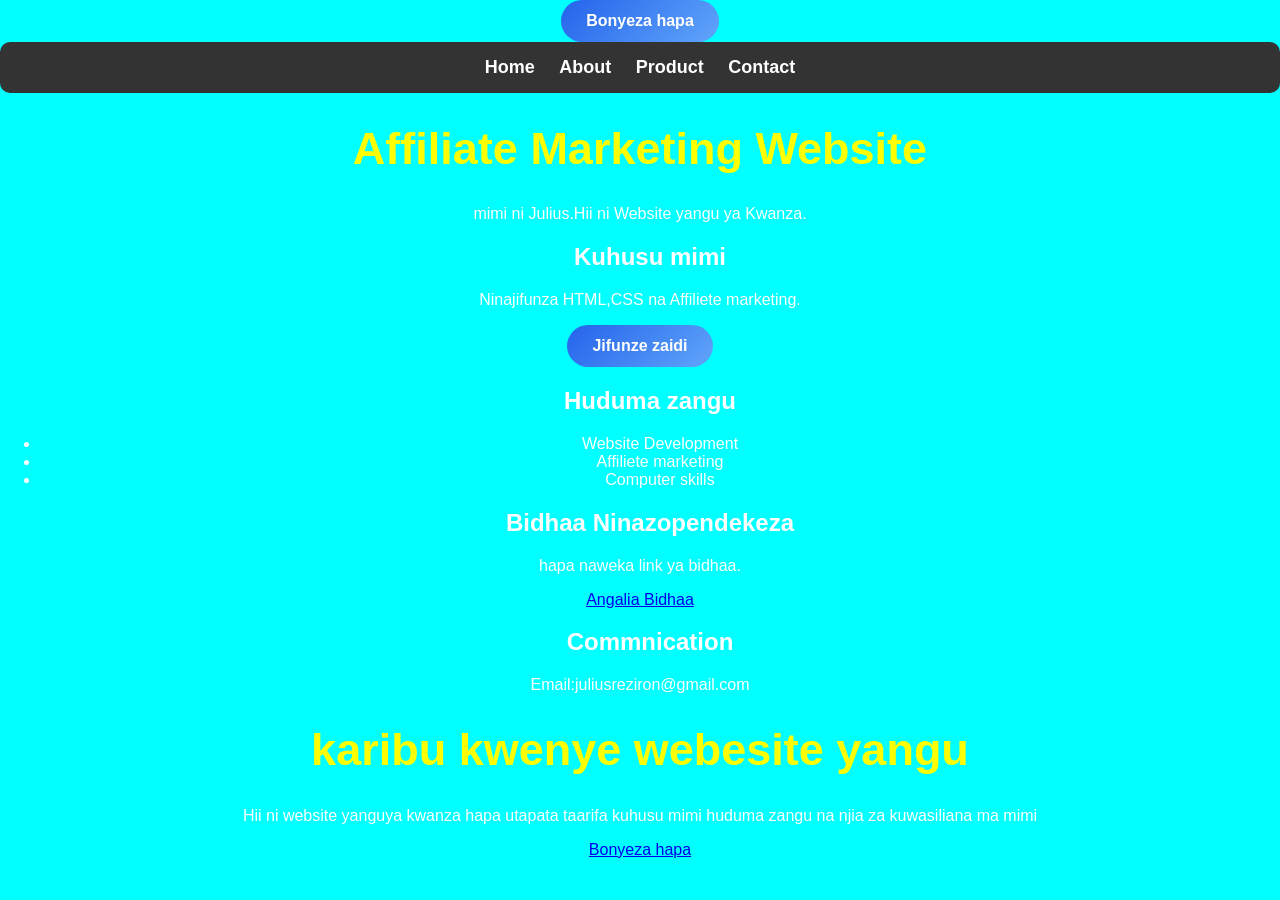
==== index.html @ ef64459b "Update index.html" ====
<!DOCTYPE html>
<html>
  <head>
    <title>
      My First Websity
    </title>
    <link rel="stylesheet"
      href="style.css">
    <style>
      body{
    font-family:Arial,sans-serif;
    margin:0;
    background:cyan;
    color:white;
    text-align:center;
    }
      nav{
        background-color:#333;
        padding:15px;
        text-align:center;
      }
      nav a{
        color:white;
        text-decoration:none;
        margin:0 10px;
        font-weight:bold;
      }
      nav a:hover{
        color:yellow;
      }
      
      h1{
        text-align:center;
        color:yellow;
        margin-top:30px;
        font-size:45px;
        
      }
      h2{
        color:white;
        margin-left:20px;
      p{
        font-size:18px;
        margin-bottom:30px;
        text-align:center;
        
      }
      .btn{
        background:#ff9800;
        color:white;
        padding:12px 25px;
        text-decoration:none;
        border-radius:8px;
        font-weight:bold;
      }
        button{
          background -color:yellow;
          color:white;
        padding:12px 20px;
        border:none;
        border-radius:5px;
        font-size:16px;
        margin-left:20px;
        cursor:pointer;
        display:block;
        margin:auto;
      }
      button:hover{
        background -color:darkgreen;
      }
      </style>
   </head>
  <body>
     <button>Bonyeza hapa</button>
    <nav>
      <a href="index.html">Home</a>
      <a href="about.html">About</a>
      <a href="product.html">Product</a>
      <a href="contact.html">Contact</a>
    </nav>
    <h1>Affiliate Marketing Website</h1>
  <p>mimi ni Julius.Hii ni Website yangu ya Kwanza.</p>
    <h2>Kuhusu mimi</h2>
    <p>Ninajifunza HTML,CSS na Affiliete marketing.</p>
    <button>Jifunze zaidi</button>

    <h2>Huduma zangu</h2>
    <ul>
      <li>Website Development</li>
      <li>Affiliete marketing</li>
      <li>Computer skills</li>
    </ul>
    <h2>Bidhaa Ninazopendekeza</h2>
    <p>hapa naweka link ya bidhaa.</p>
    <a class="btn"href="#">Angalia Bidhaa</a>
    <h2>Commnication</h2>
    <p>Email:juliusreziron@gmail.com</p>
    <h1>karibu kwenye webesite yangu</h1>
    <p>Hii ni website yanguya kwanza hapa utapata taarifa kuhusu mimi huduma zangu na njia za kuwasiliana ma mimi</p>
    <a class="btn"href="#">Bonyeza hapa</a>
    
  </body>
</html>
---- style.css ----
img{
  display:block;
  margin:auto;
  border-radius:50%
}
h1{
  text-align:center;
}
p{
  text-align:center
}
nav{
  background -color:rgba(0,0,0,0.3);
  padding:15px;
  text-align:center;
  border-radius:10px;
}
nav a:hover{
  color:yellow;
}
nav a{
  color:white;
  text-decoration:none;
  margin:20px;
  font-size:18px;
  font-weight:bold;
}
button{
  background:linear-gradient(135deg,#2563eb,#60a5fa);
  color:white;
  padding:12px 25px;
  border:none;
  border-radius:25px;
  font-size:16px;
  font-weight:bold;
  cursor:ponter;
}
button:hover{
  transform:scale(1.05);
}
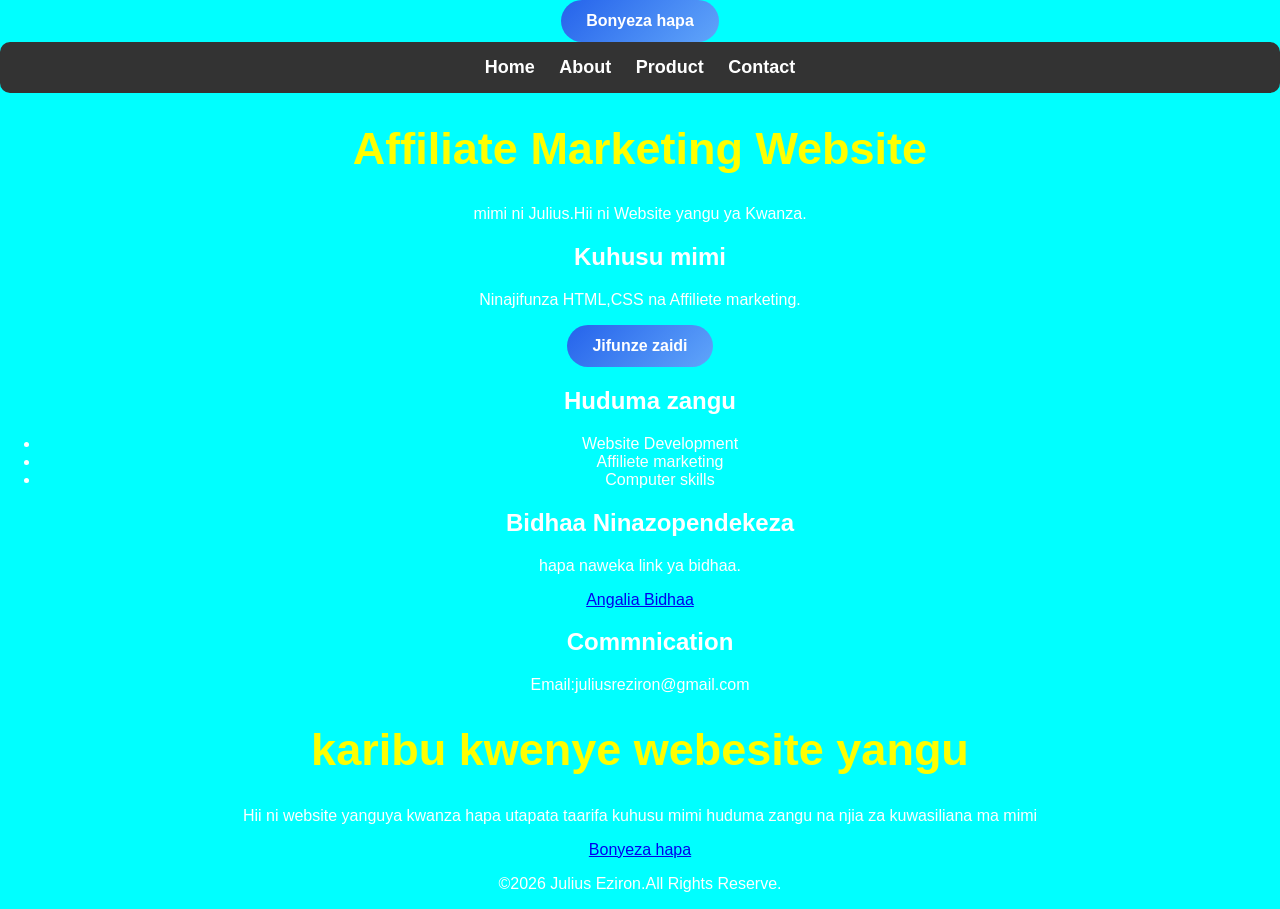
==== commit 7f826ad5: "Update index.html" ====
--- a/index.html
+++ b/index.html
@@ -98,6 +98,9 @@
     <h1>karibu kwenye webesite yangu</h1>
     <p>Hii ni website yanguya kwanza hapa utapata taarifa kuhusu mimi huduma zangu na njia za kuwasiliana ma mimi</p>
     <a class="btn"href="#">Bonyeza hapa</a>
+<footer>
+  <p>&copy;2026 Julius Eziron.All Rights Reserve.</p>
+</footer>
     
   </body>
 </html>
--- a/style.css
+++ b/style.css
@@ -5,6 +5,7 @@
 }
 h1{
   text-align:center;
+  color:white;
 }
 p{
   text-align:center
@@ -15,13 +16,23 @@
   text-align:center;
   border-radius:10px;
 }
+.product-card{
+  background -color:white;
+  color:black;
+  width:200px;
+  padding:20px;
+  border-radius:15px;
+  tex-align:center;
+  box-shadow:0 0 15px gray;
+  transition:0.3s;
+}
 nav a:hover{
   color:yellow;
 }
 nav a{
   color:white;
   text-decoration:none;
-  margin:20px;
+  margin:15px;
   font-size:18px;
   font-weight:bold;
 }
@@ -34,7 +45,17 @@
   font-size:16px;
   font-weight:bold;
   cursor:ponter;
+  display:block;
+  margin:auto;
 }
 button:hover{
   transform:scale(1.05);
 }
+.products{
+  display:flex;
+  justify-content:center;
+  gap:20px;
+}
+.product-card:hover{
+  transform:translateY(-10px);
+  box-shadow:0 0 25px gray;
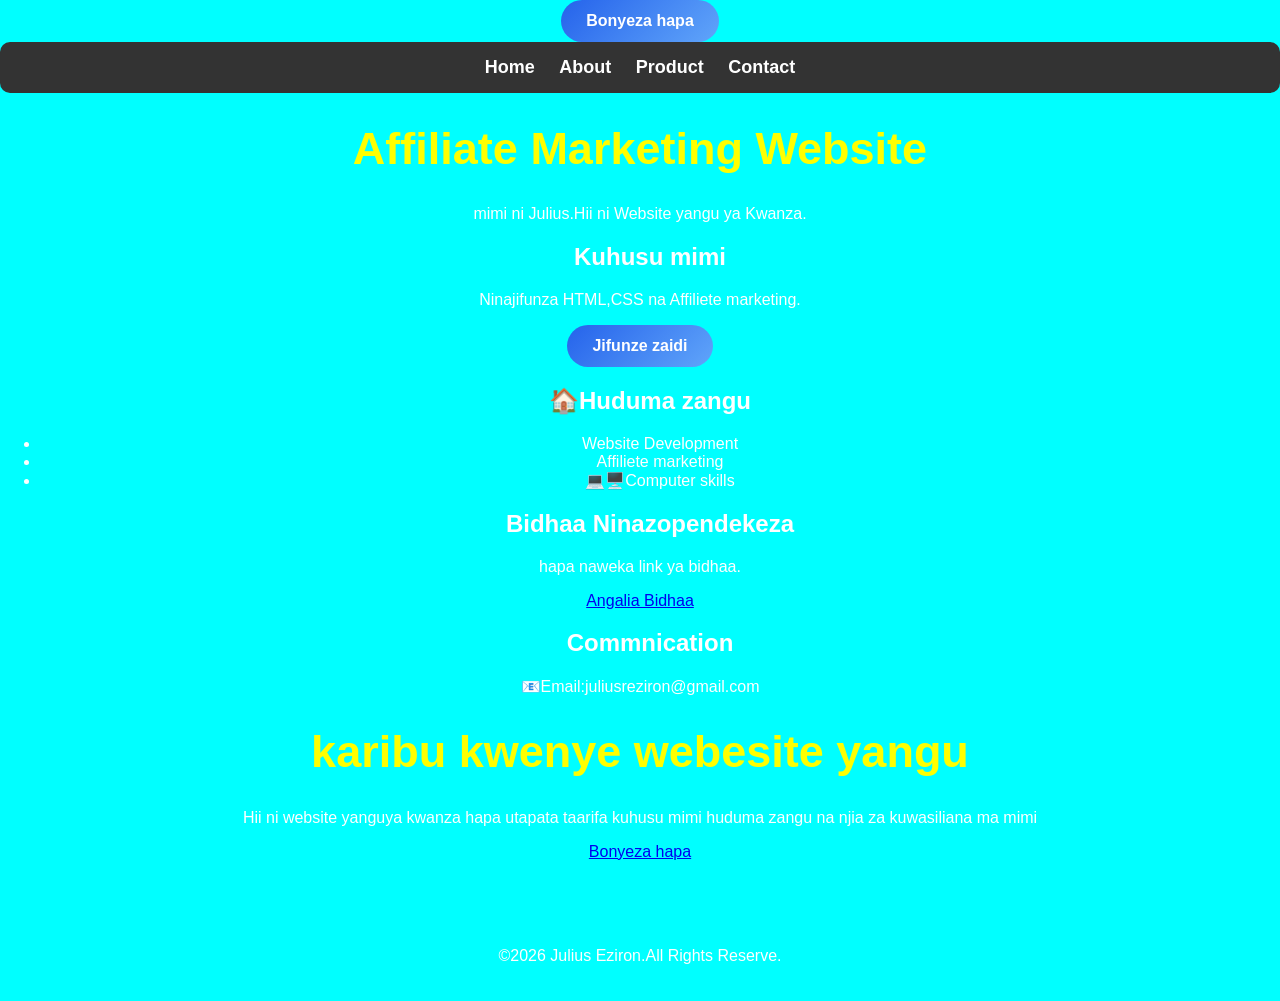
==== commit 8d27126f: "Update index.html" ====
--- a/index.html
+++ b/index.html
@@ -84,17 +84,17 @@
     <p>Ninajifunza HTML,CSS na Affiliete marketing.</p>
     <button>Jifunze zaidi</button>
 
-    <h2>Huduma zangu</h2>
+    <h2>🏠Huduma zangu</h2>
     <ul>
       <li>Website Development</li>
       <li>Affiliete marketing</li>
-      <li>Computer skills</li>
+      <li>💻🖥️Computer skills</li>
     </ul>
     <h2>Bidhaa Ninazopendekeza</h2>
     <p>hapa naweka link ya bidhaa.</p>
     <a class="btn"href="#">Angalia Bidhaa</a>
     <h2>Commnication</h2>
-    <p>Email:juliusreziron@gmail.com</p>
+    <p>📧Email:juliusreziron@gmail.com</p>
     <h1>karibu kwenye webesite yangu</h1>
     <p>Hii ni website yanguya kwanza hapa utapata taarifa kuhusu mimi huduma zangu na njia za kuwasiliana ma mimi</p>
     <a class="btn"href="#">Bonyeza hapa</a>
--- a/style.css
+++ b/style.css
@@ -59,3 +59,12 @@
 .product-card:hover{
   transform:translateY(-10px);
   box-shadow:0 0 25px gray;
+}
+footer{
+  text-align:center;
+  margin-top:50px;
+  padding:20px;
+  color:white;
+  background -color:rgba(0,0,0,0.3);
+  
+}
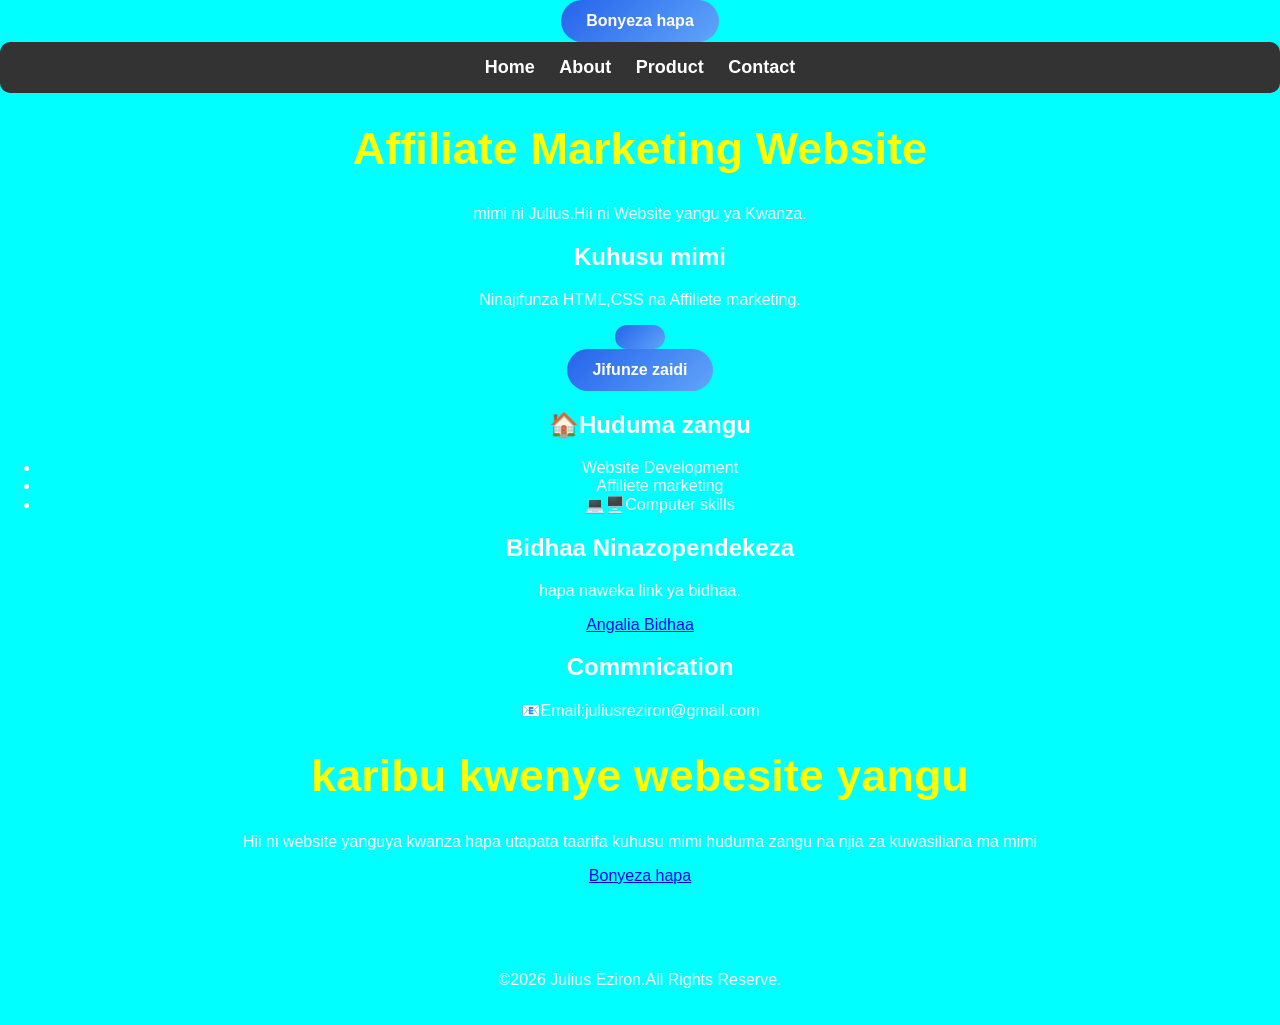
==== commit 1236a1f0: "Update index.html" ====
--- a/index.html
+++ b/index.html
@@ -82,7 +82,9 @@
   <p>mimi ni Julius.Hii ni Website yangu ya Kwanza.</p>
     <h2>Kuhusu mimi</h2>
     <p>Ninajifunza HTML,CSS na Affiliete marketing.</p>
+    <button class="home-btn">
     <button>Jifunze zaidi</button>
+    </button>
 
     <h2>🏠Huduma zangu</h2>
     <ul>
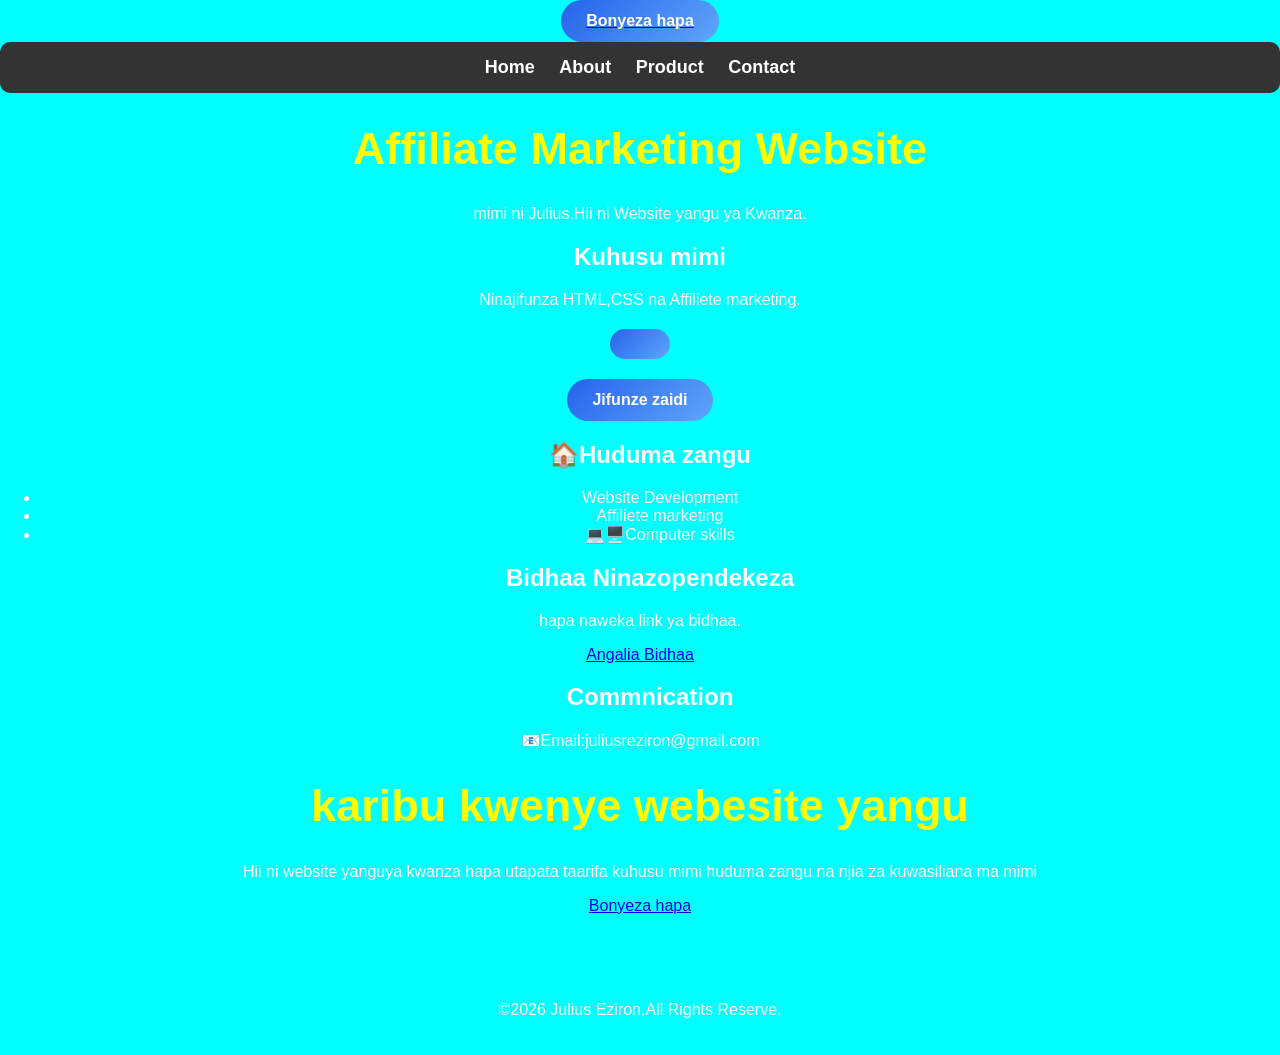
==== commit c244f883: "Update index.html" ====
--- a/index.html
+++ b/index.html
@@ -71,7 +71,9 @@
       </style>
    </head>
   <body>
+    <a href="product.html">
      <button>Bonyeza hapa</button>
+    </a>
     <nav>
       <a href="index.html">Home</a>
       <a href="about.html">About</a>
--- a/style.css
+++ b/style.css
@@ -2,6 +2,18 @@
   display:block;
   margin:auto;
   border-radius:50%
+}
+.home-btn{
+  background:linea-gradient(135deg,#2563eb,#60a5fa);
+  color:white;
+  padding:15px 30px;
+  border:none;
+  border-radius:25px;
+  font-size:18px;
+  font-weight:bold;
+  cursor:pointer;
+  display:block;
+  margin:20px auto;
 }
 h1{
   text-align:center;
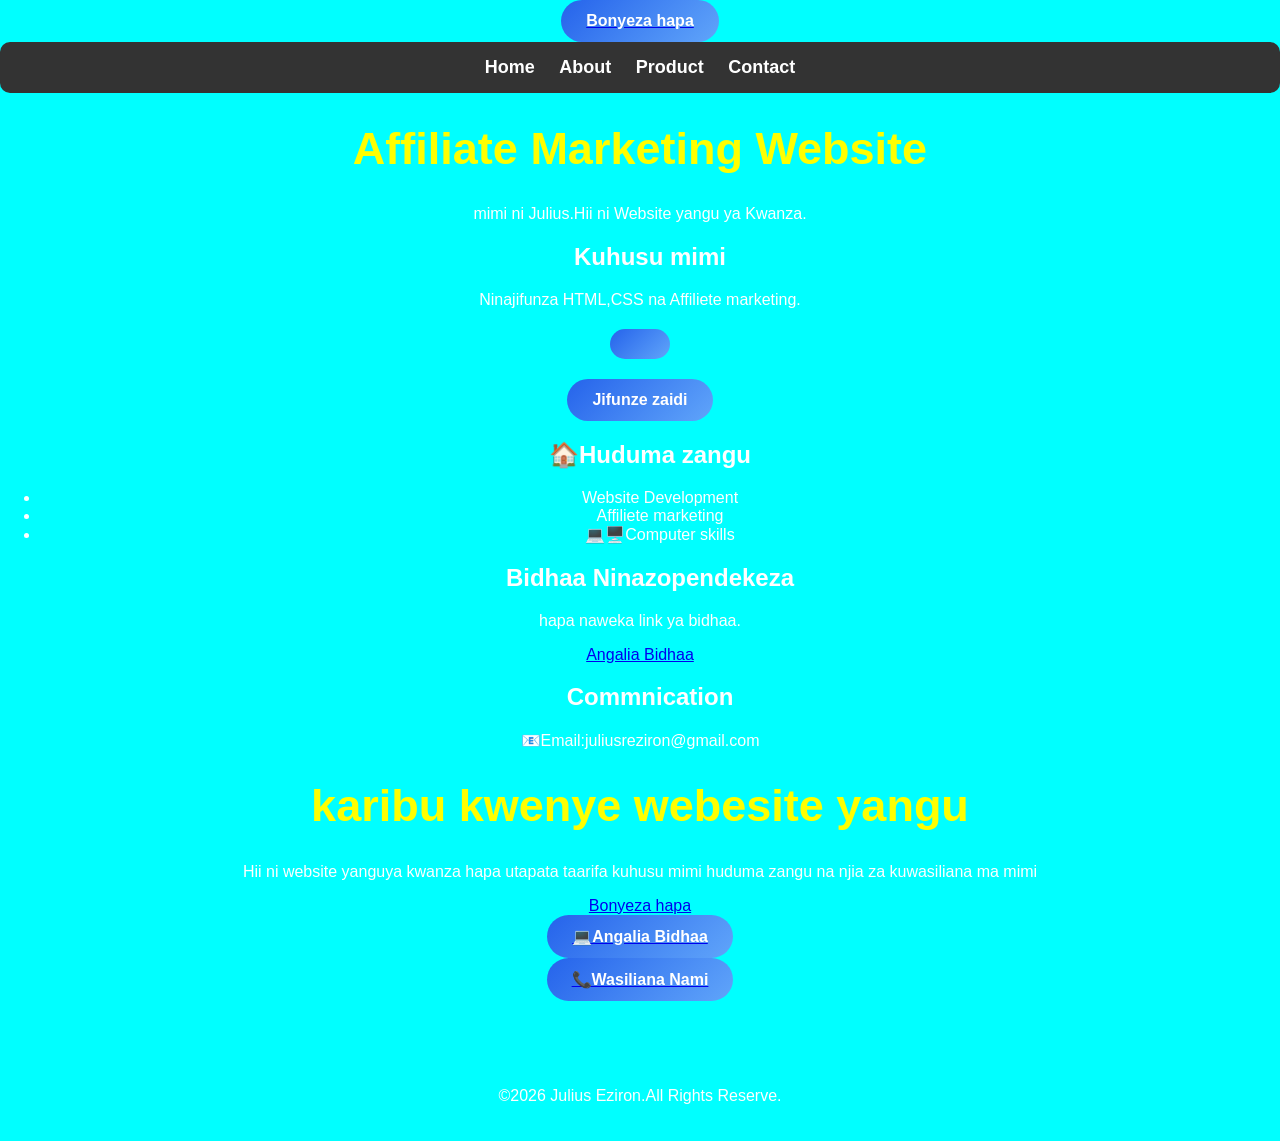
==== commit 5db89b91: "Update index.html" ====
--- a/index.html
+++ b/index.html
@@ -102,6 +102,13 @@
     <h1>karibu kwenye webesite yangu</h1>
     <p>Hii ni website yanguya kwanza hapa utapata taarifa kuhusu mimi huduma zangu na njia za kuwasiliana ma mimi</p>
     <a class="btn"href="#">Bonyeza hapa</a>
+    <a href="product.html">
+      <button class="home.btn">💻Angalia Bidhaa</button>
+    </a>
+
+     <a href="contact.html">
+      <button class="home.btn">📞Wasiliana Nami</button>
+    </a>
 <footer>
   <p>&copy;2026 Julius Eziron.All Rights Reserve.</p>
 </footer>
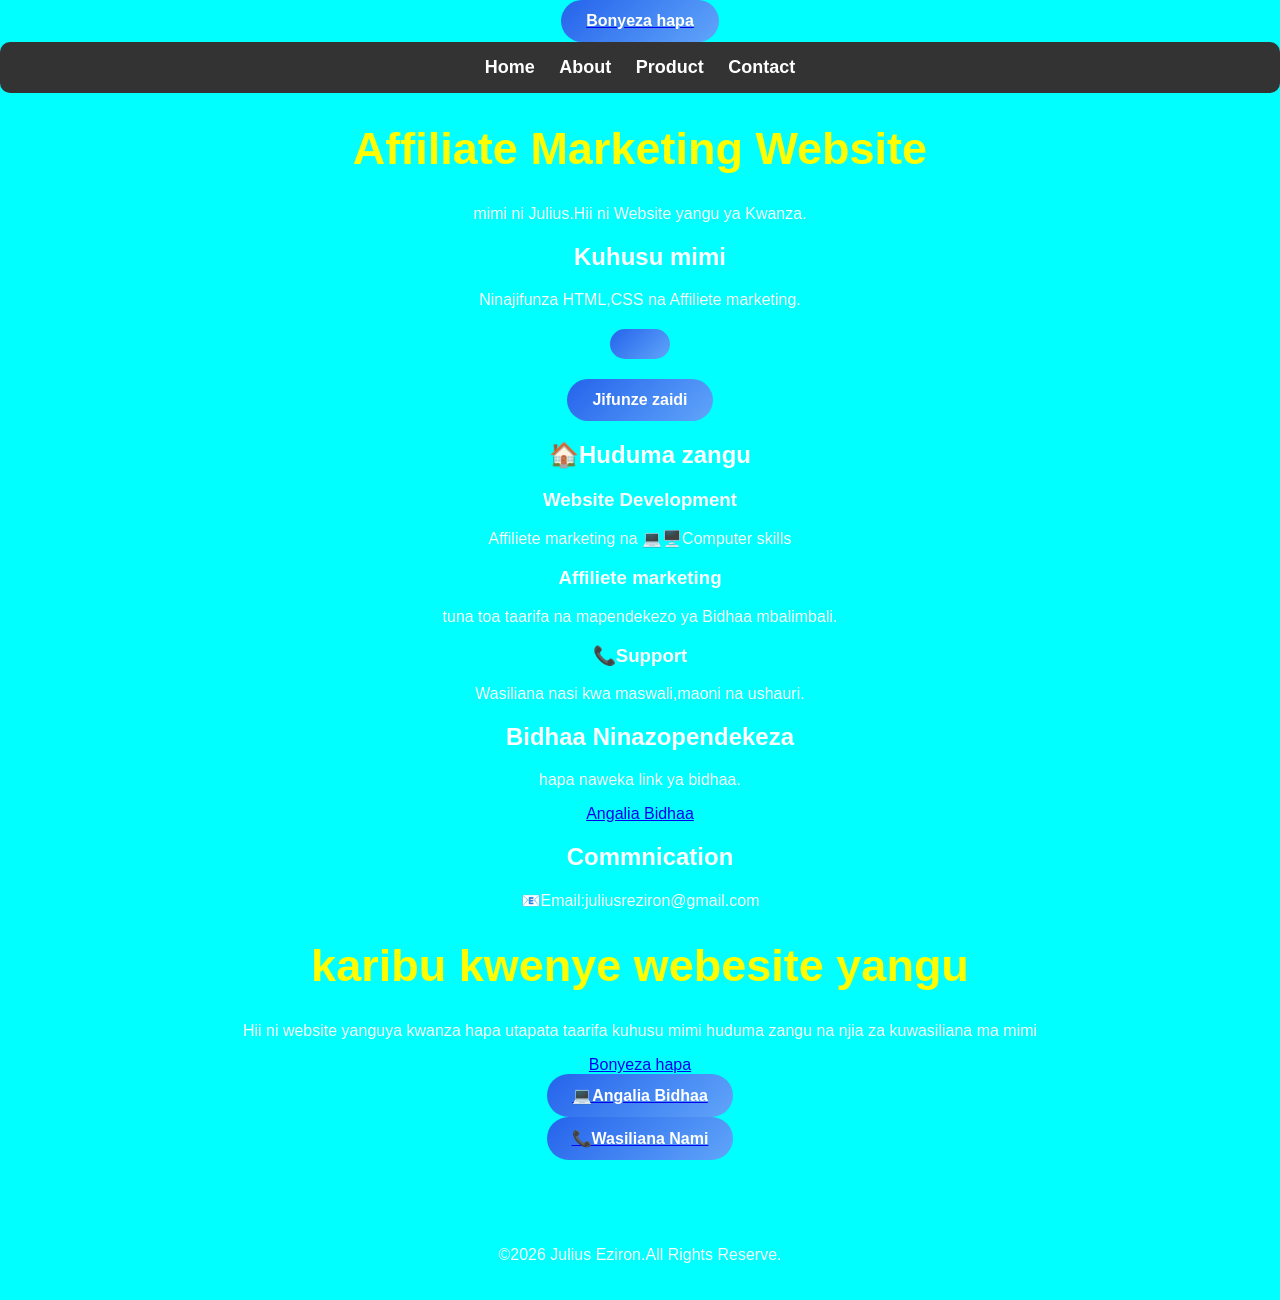
==== commit e3adb1ce: "Update index.html" ====
--- a/index.html
+++ b/index.html
@@ -89,11 +89,24 @@
     </button>
 
     <h2>🏠Huduma zangu</h2>
-    <ul>
-      <li>Website Development</li>
-      <li>Affiliete marketing</li>
-      <li>💻🖥️Computer skills</li>
-    </ul>
+
+    <div class"services">
+
+      <div class"service-card">
+      <h3>Website Development</h3>
+      <p>Affiliete marketing
+      na 💻🖥️Computer skills</p>
+      </div>
+<div class"service-card">
+  <h3>Affiliete marketing</h3>
+  <p></p>tuna toa taarifa na mapendekezo ya Bidhaa mbalimbali.</p>
+</div>
+
+      <div class"service-card">
+        <h3>📞Support</h3>
+        <p>Wasiliana nasi kwa maswali,maoni na ushauri.</p>
+      </div>
+    </div>
     <h2>Bidhaa Ninazopendekeza</h2>
     <p>hapa naweka link ya bidhaa.</p>
     <a class="btn"href="#">Angalia Bidhaa</a>
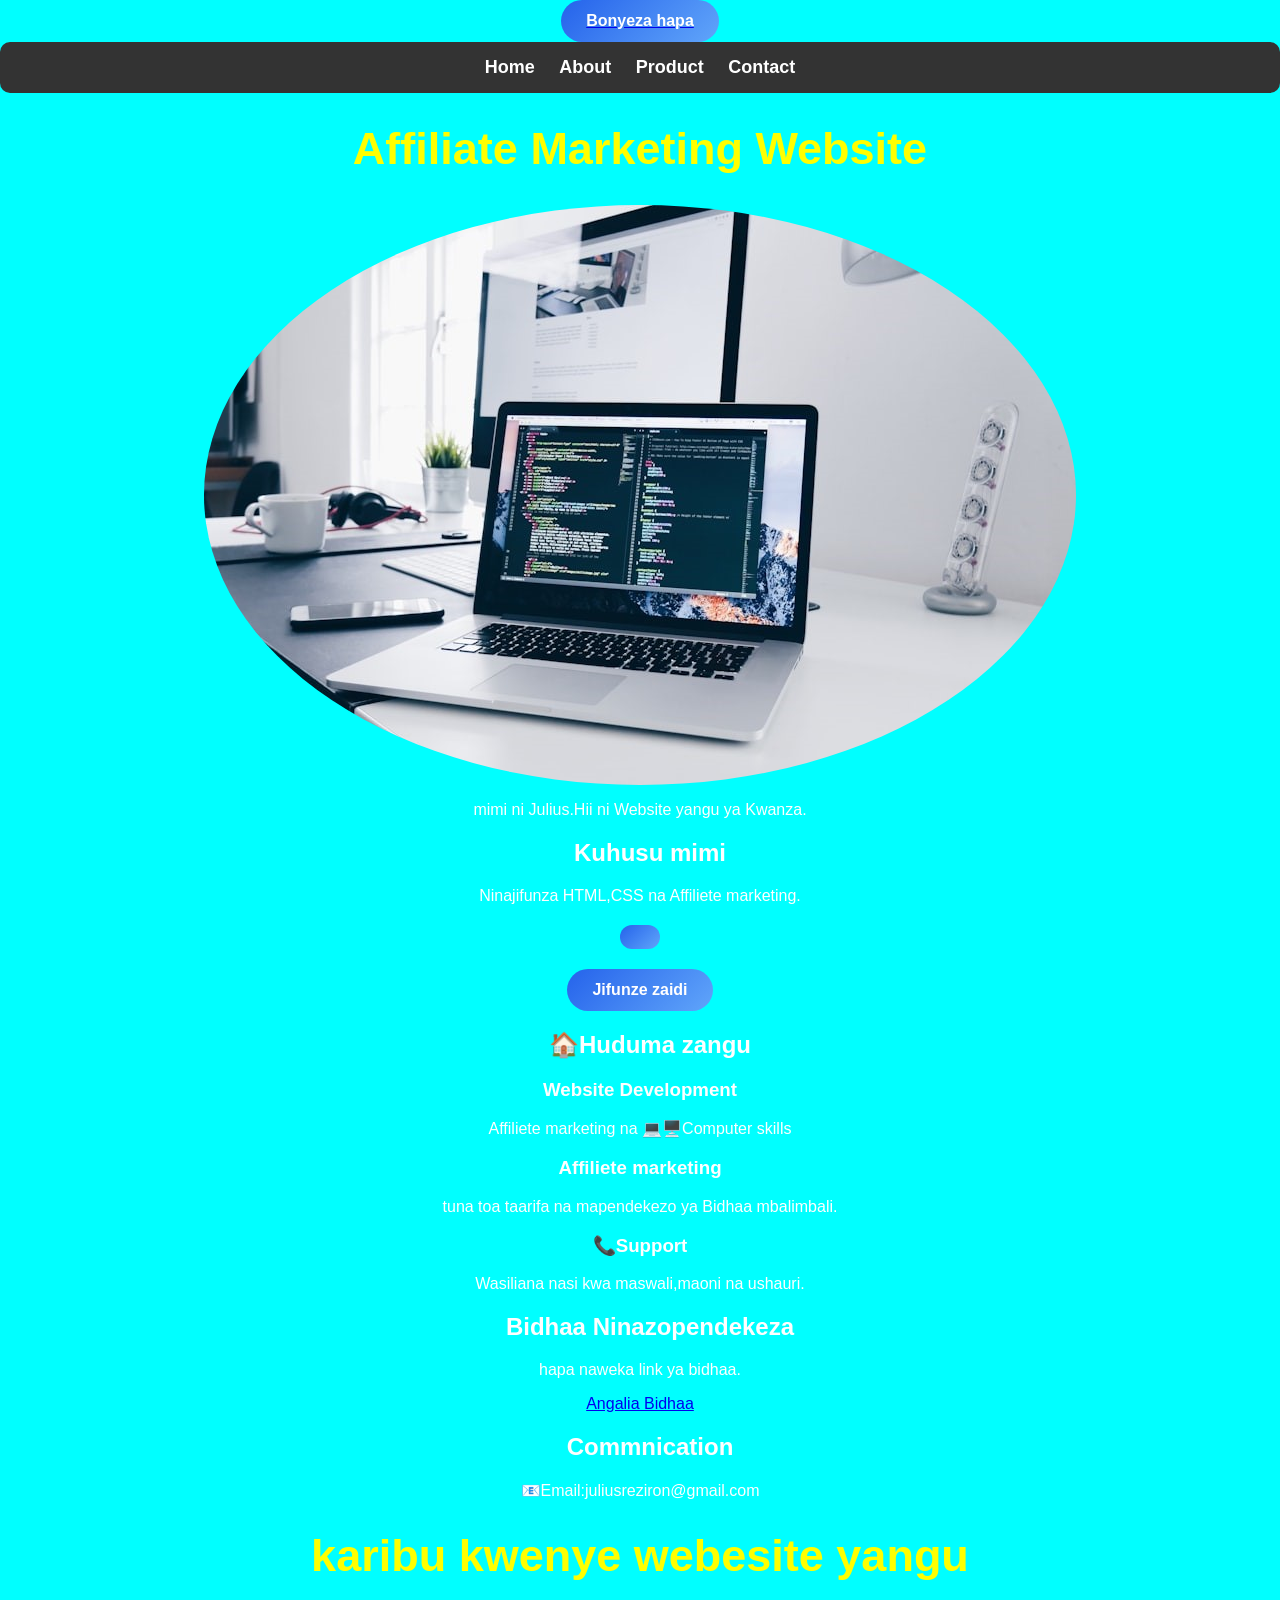
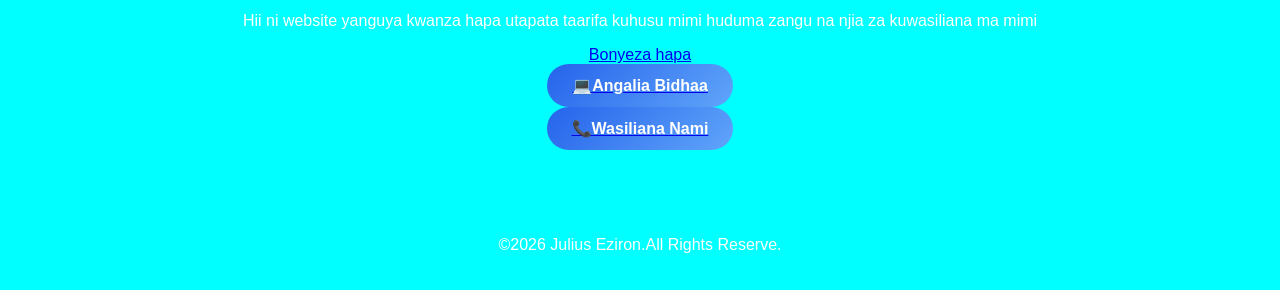
==== commit 1ce11e9a: "Update index.html" ====
--- a/index.html
+++ b/index.html
@@ -81,6 +81,7 @@
       <a href="contact.html">Contact</a>
     </nav>
     <h1>Affiliate Marketing Website</h1>
+    <img src="1.jpg" alt="Banner" clss="banner">
   <p>mimi ni Julius.Hii ni Website yangu ya Kwanza.</p>
     <h2>Kuhusu mimi</h2>
     <p>Ninajifunza HTML,CSS na Affiliete marketing.</p>
--- a/style.css
+++ b/style.css
@@ -4,12 +4,12 @@
   border-radius:50%
 }
 .home-btn{
-  background:linea-gradient(135deg,#2563eb,#60a5fa);
+  background-color:blue;
   color:white;
-  padding:15px 30px;
+  padding:12px 20px;
   border:none;
   border-radius:25px;
-  font-size:18px;
+  font-size:16px;
   font-weight:bold;
   cursor:pointer;
   display:block;
@@ -17,10 +17,11 @@
 }
 h1{
   text-align:center;
-  color:white;
+  color:darkblue;
 }
 p{
   text-align:center
+  color:black;
 }
 nav{
   background -color:rgba(0,0,0,0.3);
@@ -77,6 +78,24 @@
   margin-top:50px;
   padding:20px;
   color:white;
-  background -color:rgba(0,0,0,0.3);
-  
+  background -color:rgba(0,0,0,0.3); 
 }
+.services{
+  display:flex;
+  justify-content:center;
+  gap:20px;
+  flex-wrap:30px;
+  margin-top:30px;
+}
+.services-card{
+  background -color:white;
+  color:black;
+  width:250;
+  padding:20px;
+  border-radius:15px;
+  text-align:center;
+  box-shadow:0 0 15px gray;
+}
+.home-btn:hover{
+  background -color:darkblue;
+}
